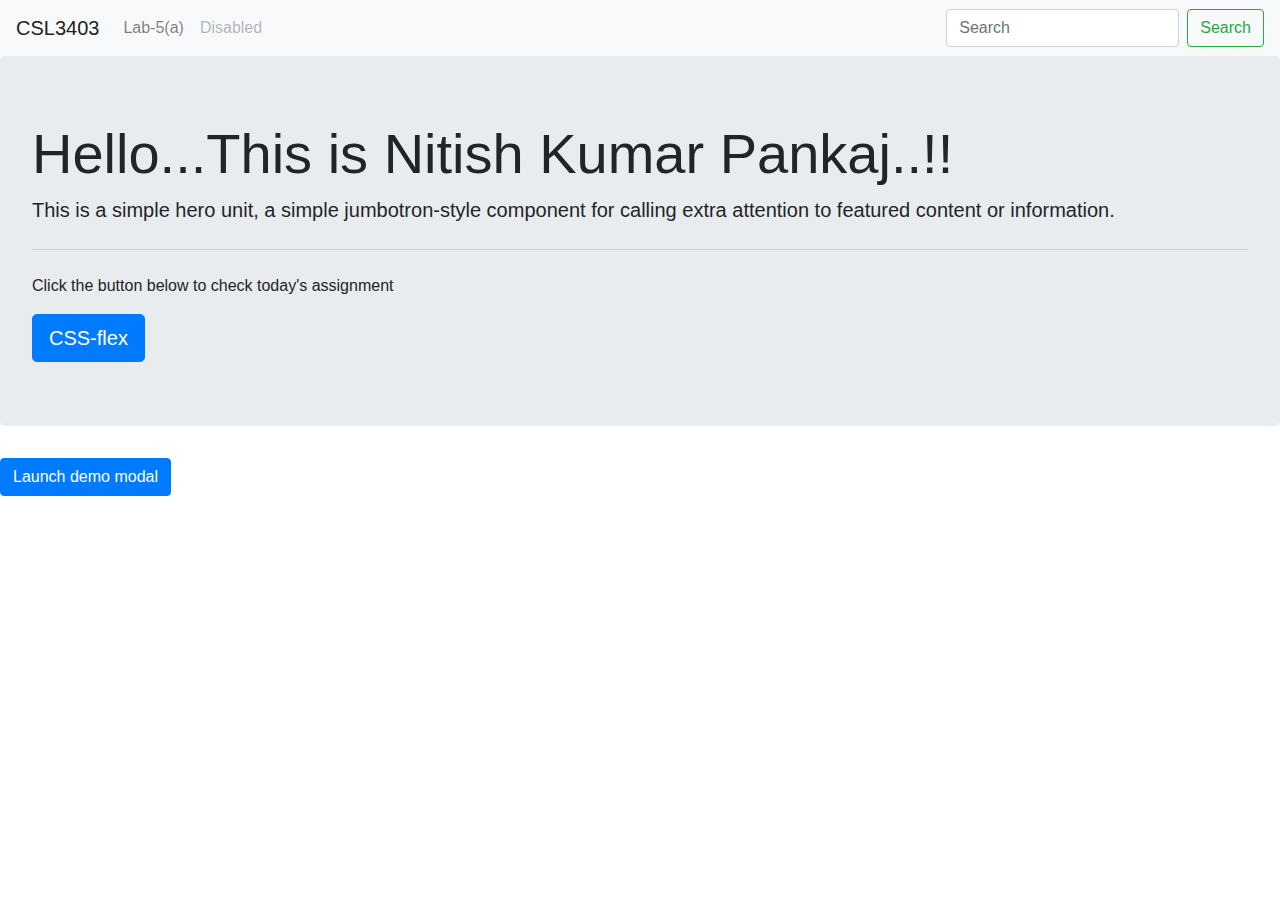
==== newfile/bootstrap.html @ aa79295e "Create bootstrap.html" ====
<!DOCTYPE html>
<html lang="en" dir="ltr">
  <head>
    <meta charset="utf-8">
    <title>Webpage using Bootstrap</title>
    <link rel="stylesheet" href="lab5(b).css">
    <link rel="stylesheet" href="https://stackpath.bootstrapcdn.com/bootstrap/4.3.1/css/bootstrap.min.css" integrity="sha384-ggOyR0iXCbMQv3Xipma34MD+dH/1fQ784/j6cY/iJTQUOhcWr7x9JvoRxT2MZw1T" crossorigin="anonymous">
  </head>
  <body>

    <nav class="navbar navbar-expand-lg navbar-light bg-light">
      <a class="navbar-brand" href="#">CSL3403</a>
      <button class="navbar-toggler" type="button" data-toggle="collapse" data-target="#navbarSupportedContent" aria-controls="navbarSupportedContent" aria-expanded="false" aria-label="Toggle navigation">
        <span class="navbar-toggler-icon"></span>
      </button>

      <div class="collapse navbar-collapse" id="navbarSupportedContent">
        <ul class="navbar-nav mr-auto">
          <li class="nav-item">
            <a class="nav-link" href="https://nitish732.github.io/Repo/newfile/flex.html">Lab-5(a)</a>
          </li>
          <li class="nav-item">
            <a class="nav-link disabled" href="" tabindex="-1" aria-disabled="true">Disabled</a>
          </li>
        </ul>
        <form class="form-inline my-2 my-lg-0">
          <input class="form-control mr-sm-2" type="search" placeholder="Search" aria-label="Search">
          <button class="btn btn-outline-success my-2 my-sm-0" type="submit">Search</button>
        </form>
      </div>
    </nav>

    <div class="jumbotron">
      <h1 class="display-4">Hello...This is Nitish Kumar Pankaj..!!</h1>
      <p class="lead">This is a  simple hero unit, a simple jumbotron-style component for calling extra attention to featured content or information.</p>
      <hr class ="my-4">
      <p>Click the button below to check today's assignment </p>
      <a class="btn btn-primary btn-lg" id="btn1" href="https://nitish732.github.io/Repo/newfile/flex.html" role="button">CSS-flex</a>
    </div>

    <!-- Button trigger modal -->
    <button  type="button" id="btn2" class="btn btn-primary" data-toggle="modal" data-target="#exampleModal">
      Launch demo modal
    </button>

    <!-- Modal -->
    <div class="modal fade" id="exampleModal" tabindex="-1"  role="dialog" aria-labelledby="exampleModalLabel" aria-hidden="true">
      <div class="modal-dialog" role= "document">
        <div class= "modal-content">
          <div class ="modal-header">
            <h5 class ="modal-title" id="exampleModalLabel">Modal title</h5>
            <button type ="button" class="close" data-dismiss="modal" aria-label="Close">
              <span  aria-hidden="true">&times;</span>
            </button>
          </div>
          <div class="modal-body">
            Information updates..!!
          </div>
          <div class="modal-footer">
            <button type="button"  class="btn btn-secondary" data-dismiss="modal">Close</button>
            <button type="button" class="btn btn-primary">Save changes</button>
          </div>
        </div>
      </div>
    </div>

    <script src="https://code.jquery.com/jquery-3.3.1.slim.min.js" integrity="sha384-q8i/X+965DzO0rT7abK41JStQIAqVgRVzpbzo5smXKp4YfRvH+8abtTE1Pi6jizo" crossorigin="anonymous"></script>
    <script src="https://cdnjs.cloudflare.com/ajax/libs/popper.js/1.14.7/umd/popper.min.js" integrity="sha384-UO2eT0CpHqdSJQ6hJty5KVphtPhzWj9WO1clHTMGa3JDZwrnQq4sF86dIHNDz0W1" crossorigin="anonymous"></script>
    <script src="https://stackpath.bootstrapcdn.com/bootstrap/4.3.1/js/bootstrap.min.js" integrity="sha384-JjSmVgyd0p3pXB1rRibZUAYoIIy6OrQ6VrjIEaFf/nJGzIxFDsf4x0xIM+B07jRM" crossorigin="anonymous"></script>
  </body>
</html>
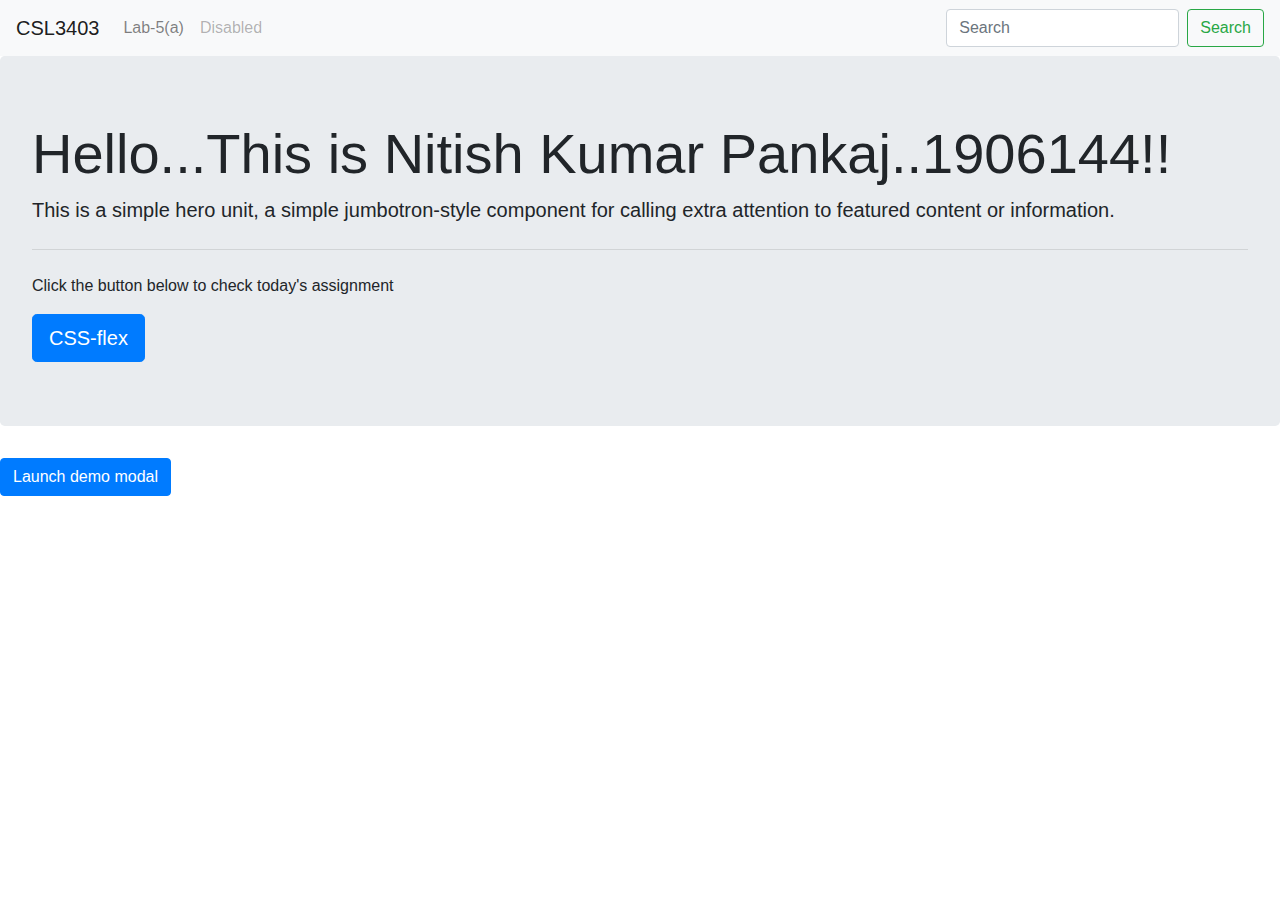
==== commit be35152b: "Update bootstrap.html" ====
--- a/newfile/bootstrap.html
+++ b/newfile/bootstrap.html
@@ -32,7 +32,7 @@
     </nav>
 
     <div class="jumbotron">
-      <h1 class="display-4">Hello...This is Nitish Kumar Pankaj..!!</h1>
+      <h1 class="display-4">Hello...This is Nitish Kumar Pankaj..1906144!!</h1>
       <p class="lead">This is a  simple hero unit, a simple jumbotron-style component for calling extra attention to featured content or information.</p>
       <hr class ="my-4">
       <p>Click the button below to check today's assignment </p>
